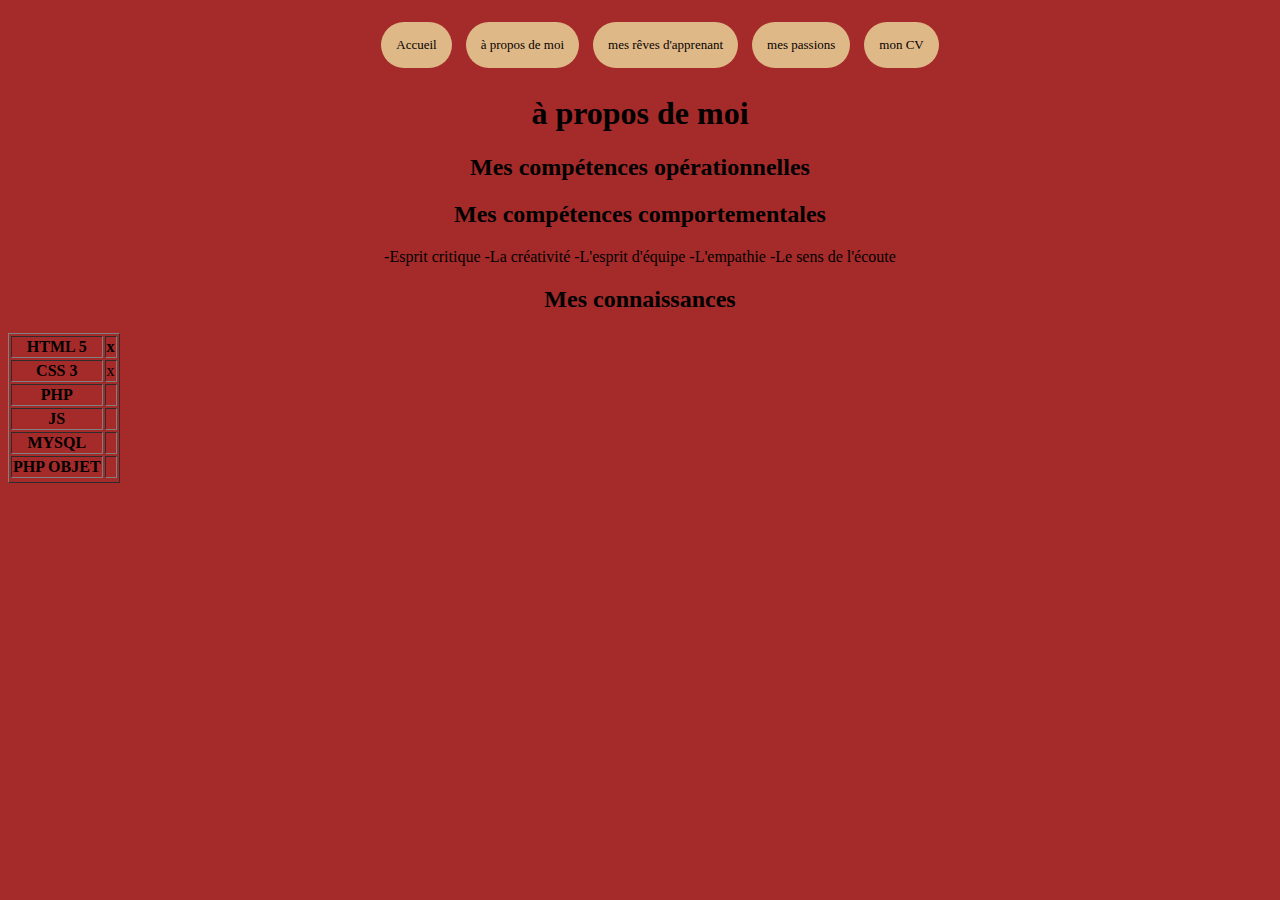
==== about-me.html @ ca465912 "fourth" ====
<!DOCTYPE html>
<html lang="en">
<head>
    <meta charset="UTF-8">
    <meta http-equiv="X-UA-Compatible" content="IE=edge">
    <meta name="viewport" content="width=device-width, initial-scale=1.0">
    <link rel="stylesheet" href="CSS/style.css">
    <title>à propos de moi</title> 

    <body>
 
        <header>
            <nav class="menu-nav">
                <ul>
                  <li class="btn"><a href="index.html">Accueil</a></li>
            
                  <li class="btn"><a href="about-me.html">à propos de moi</a></li>
            
                  <li class="btn"><a href="my-dream.html">mes rêves d'apprenant</a></li>
            
                  <li class="btn"><a href="my-passions.html">mes passions</a></li>
            
                  <li class="btn"><a href="./CV/CV-Christopher Noel.pdf" target="_blank" >mon CV</a></li></ul>
             </nav>

    <h1>à propos de moi</h1>
        <p>       


    </p>
</header>
<section>
        <h2>Mes compétences opérationnelles</h2>
            <p> 

            </p>
        <h2>Mes compétences comportementales</h2>
             <p> 
                -Esprit critique 
                -La créativité
                -L'esprit d'équipe
                -L'empathie 
                -Le sens de l'écoute 
                

            
             </p>
        <h2>Mes connaissances</h2>

    <table border="1">
        
        <thead>
            <tr>
                <th>HTML 5</th>
                <th scope="col">x</th>
            </tr>
        </thead>
        <tbody>
            <tr>
                <th scope="row">CSS 3</th>
                <td>x</td>
            
            <tr>
                <th scope="row">PHP</th>
                <td></td>
            </tr>
        </tbody>
        <tbody>
            <tr>
                <th scope="row">JS</th>
                <td></td>
            </tr>
            <tr>
                <th scope="row">MYSQL</th>
                <td></td>
            </tr>
        </tbody>
        <tbody>
            <tr>
                <th scope="row">PHP OBJET</th>
                <td></td>
            </tr>
            <tr>
                
        </tbody>



    </table>
    
</section>
<footer>
   

                                                    

</footer>
 
</body>
</html>
---- CSS/style.css ----
body{
    background-color: brown;
    text-decoration-color: bisque;
    text-align: center;
}
img{
    width: 50%;
    right: 50%;
     display: inline-block;
    image-orientation: center;
    border-image: none;
    size: "300x300px";

}
nav.menu-nav ul li.btn{
    display: inline-block;

}
nav.menu-nav ul li.btn a{
    border: none;
    background-color: burlywood   ;
    text-decoration: none;
    color: rgb(6, 1, 1);
    padding: 15px;
    text-align: center;
    display: inline-block;
    font-size: 13px;
    margin: 6px 5px;
    border-radius: 2rem;
}
.container{
    display: flex;
}
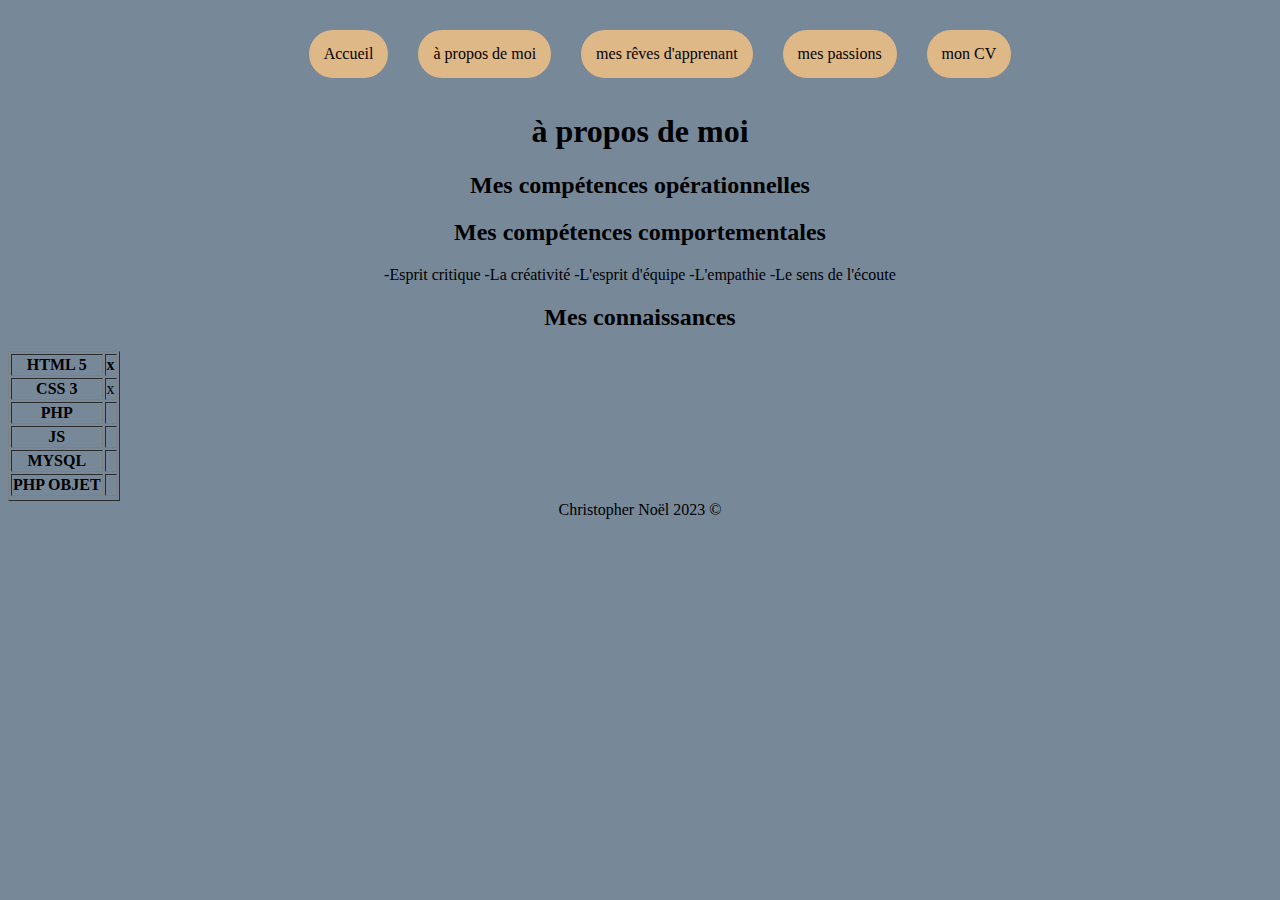
==== commit d8ffaa74: "Fourth" ====
--- a/about-me.html
+++ b/about-me.html
@@ -90,10 +90,7 @@
     
 </section>
 <footer>
-   
-
-                                                    
-
+    Christopher Noël 2023 ©  
 </footer>
  
 </body>
--- a/CSS/style.css
+++ b/CSS/style.css
@@ -1,17 +1,27 @@
 body{
-    background-color: brown;
+    background-color: lightslategrey;
     text-decoration-color: bisque;
     text-align: center;
 }
+.itemA1{ 
+    color: #cea725;
+    font-size: 16px;
+    font-family: cursive;
+    font-style: italic;
+    text-align: left;
+    text-shadow: #434343;
+
+    
+}
 img{
-    width: 50%;
-    right: 50%;
-     display: inline-block;
-    image-orientation: center;
-    border-image: none;
-    size: "300x300px";
+        width: 300px;
+        right: 300px;
+        left: 300px;
+         display: inline-block;
+        image-orientation: left;
+        border-image: none;
+}
 
-}
 nav.menu-nav ul li.btn{
     display: inline-block;
 
@@ -24,14 +34,82 @@
     padding: 15px;
     text-align: center;
     display: inline-block;
-    font-size: 13px;
-    margin: 6px 5px;
-    border-radius: 2rem;
+    font-size: 16px;
+    margin: 14px 13px;
+    border-radius: 15rem;
 }
-.container{
-    display: flex;
+.container2{
+  color: blanchedalmond;
+  font-style: oblique 10deg;
+  flex-direction: row; 
 }
 
+.shadowbox1{
+    text-align: justify;
+    justify-items: center;
+    font-size: larger;
+    color: rgba(10, 0, 0, 0.703);
+    font-style:  italic;
+ width: 40%;
+ left: 0%;
+ right: 0%;
+  border: 1px solid #444;
+  box-shadow: 8px 8px 5px #444;
+  background-image: linear-gradient(180deg, #434343, #762e9a 40%, #ccc);
+ 
+  
+}
+.shadowbox2{
+    text-align: justify;
+    font-size: larger;
+    color: rgba(10, 0, 0, 0.703);
+    font-style:oblique;
+    width:50%;
+    left: 0%;
+    right: 0%;
+  border: 1px solid #444;
+  box-shadow: 8px 8px 5px #444;
+ background-image: linear-gradient(180deg, #434343, #2c59ab 40%, #ccc);
+  flex-flow:wrap;
+  justify-content:space-between
+}
+.shadowbox3{
+    text-align:start;
+font-size: larger;
+    color: rgba(10, 0, 0, 0.703);
+    font-style:oblique;
+    width: 60%;
+    left: 0%;
+    right: 0%;
+  border: 1px solid #444;
+  box-shadow: 8px 8px 5px #444;
+ background-image: linear-gradient(180deg, #434343, #bb2180 40%, #ccc);
+  flex-flow:wrap;
+  justify-content:space-between
+}
+.shadowbox4{
+    font-size: larger;
+    text-align: justify;
+    color: rgba(10, 0, 0, 0.703);
+    font-style:oblique;
+    width: 80%;
+    left: 40%;
+    right: 40%;
+  border: 1px solid #444;
+  box-shadow: 8px 8px 5px #444;
+ background-image: linear-gradient(180deg, #656565, #cea725 40%, #ccc);
+  flex-flow:nowrap;
+  justify-content:space-between ;
+  
+}
+.item{
+    text-align: right;
+    list-style: lower-roman;
+}
+
+    
+
+    
 
 
 
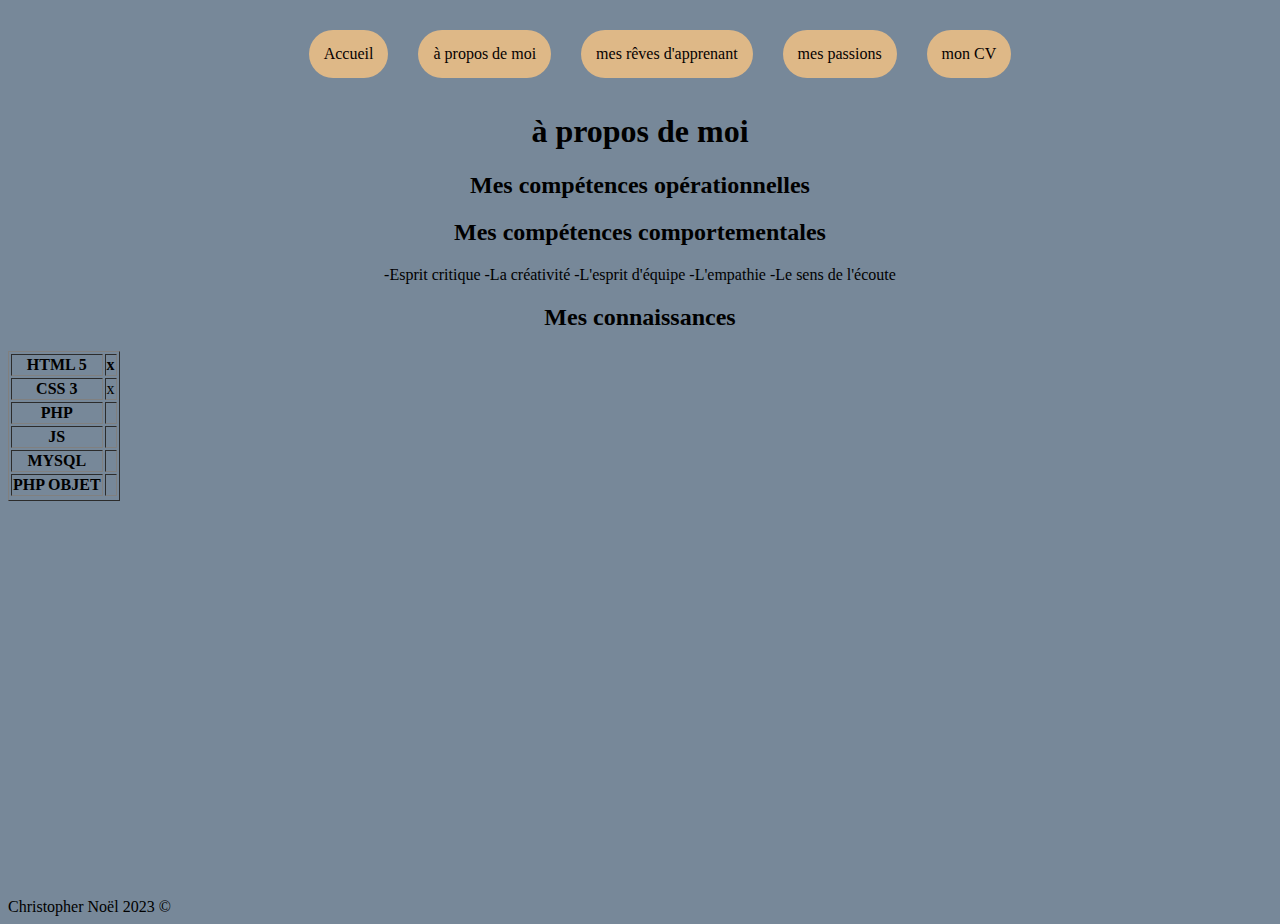
==== commit 1815b722: "five" ====
--- a/about-me.html
+++ b/about-me.html
@@ -20,7 +20,7 @@
             
                   <li class="btn"><a href="my-passions.html">mes passions</a></li>
             
-                  <li class="btn"><a href="./CV/CV-Christopher Noel.pdf" target="_blank" >mon CV</a></li></ul>
+                  <li class="btn"><a href=".//CV/CV-ChristopherNoel.pdf" target="_blank" >mon CV</a></li></ul>
              </nav>
 
     <h1>à propos de moi</h1>
--- a/CSS/style.css
+++ b/CSS/style.css
@@ -2,28 +2,53 @@
     background-color: lightslategrey;
     text-decoration-color: bisque;
     text-align: center;
+    min-height: 100vh;
+    position: relative;
+   
 }
-.itemA1{ 
+
+footer{
+    display: flex ;
+    position: absolute;
+    bottom: 0px;
+    text-align: center;
+}
+
+@media screen and (max-width:995px){
+.menu-nav{
+    display: none;
+
+}
+
+}
+.itemI1{ 
+    
     color: #cea725;
     font-size: 16px;
     font-family: cursive;
     font-style: italic;
-    text-align: left;
+    max-width: 720px;
+    margin: auto;
     text-shadow: #434343;
+}
+.itemI2{
+    color: #171201;
+    font-style: oblique italic;
 
-    
+
 }
 img{
         width: 300px;
-        right: 300px;
-        left: 300px;
+        height: 300px;
          display: inline-block;
-        image-orientation: left;
+        image-orientation: center;
         border-image: none;
 }
 
 nav.menu-nav ul li.btn{
     display: inline-block;
+    height: auto;
+    
 
 }
 nav.menu-nav ul li.btn a{
@@ -56,8 +81,6 @@
   border: 1px solid #444;
   box-shadow: 8px 8px 5px #444;
   background-image: linear-gradient(180deg, #434343, #762e9a 40%, #ccc);
- 
-  
 }
 .shadowbox2{
     text-align: justify;
@@ -102,10 +125,31 @@
   justify-content:space-between ;
   
 }
-.item{
-    text-align: right;
-    list-style: lower-roman;
+.contenuP{
+    text-align: center;
+    inline-size:auto;
+    padding-left: auto;
+    color:burlywood;
+    
+    
 }
+.Football{
+    display: flex;
+    height: 300px;
+    width: 300px;
+   
+}
+.Football2{
+    float: left;
+    align-items:center;
+    text-align:center;
+    display: flex;
+    width: 70%;
+
+}
+
+
+
 
     
 
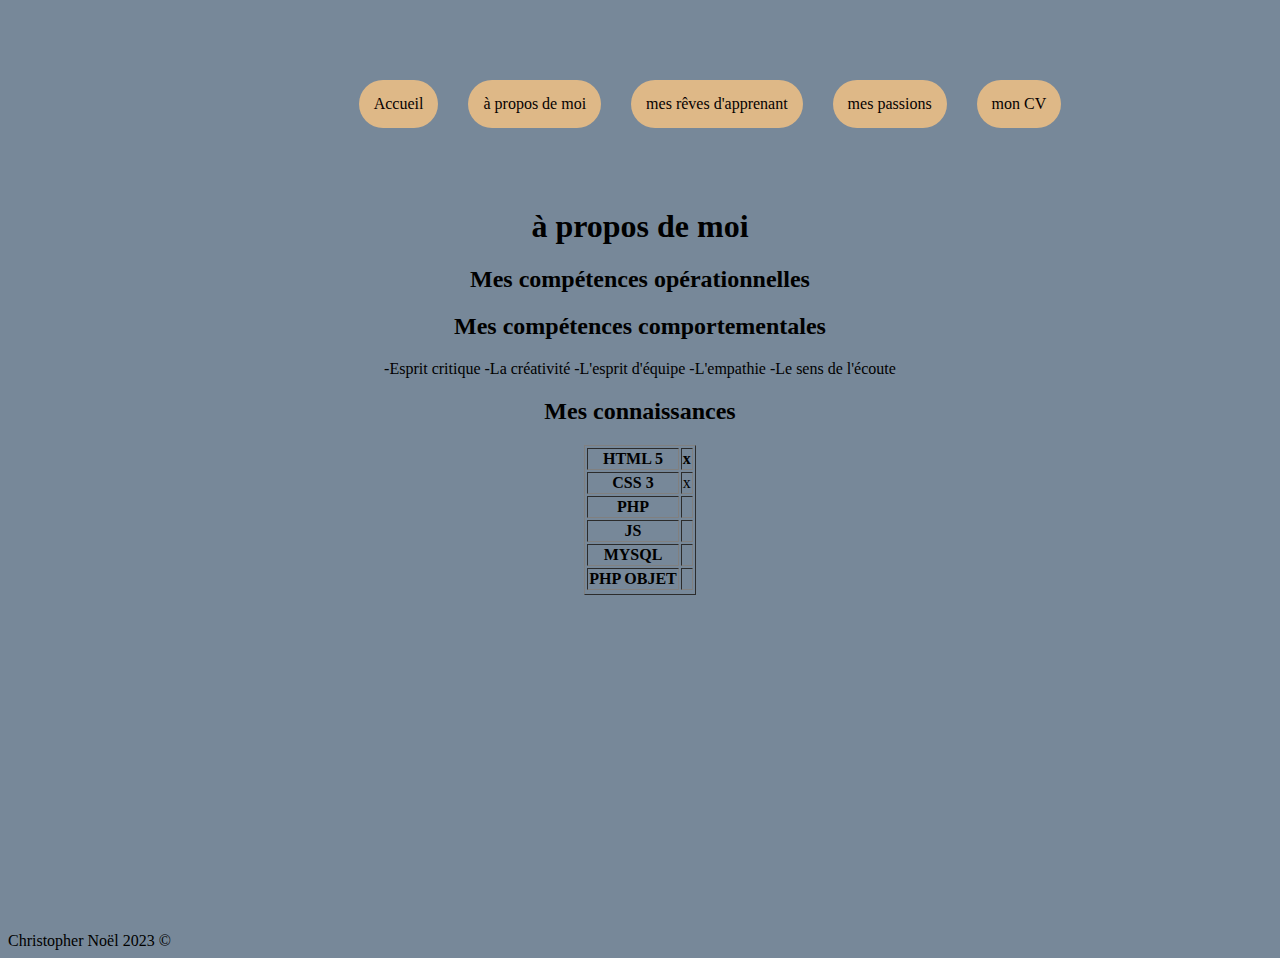
==== commit 7d28b22d: "five news" ====
--- a/about-me.html
+++ b/about-me.html
@@ -31,9 +31,9 @@
 </header>
 <section>
         <h2>Mes compétences opérationnelles</h2>
-            <p> 
+         <p> 
 
-            </p>
+        </p>
         <h2>Mes compétences comportementales</h2>
              <p> 
                 -Esprit critique 
@@ -41,10 +41,7 @@
                 -L'esprit d'équipe
                 -L'empathie 
                 -Le sens de l'écoute 
-                
-
-            
-             </p>
+            </p>
         <h2>Mes connaissances</h2>
 
     <table border="1">
--- a/CSS/style.css
+++ b/CSS/style.css
@@ -12,15 +12,30 @@
     position: absolute;
     bottom: 0px;
     text-align: center;
-}
-
-@media screen and (max-width:995px){
-.menu-nav{
-    display: none;
 
 }
 
+   
+
+nav.menu-nav ul li.btn{
+    display: inline-block;
+    height: auto;}
+
+.menu-nav{
+    
+    margin: 50px;
+    display: flex;
+    justify-content: center;
+    width: 100%;
+    box-sizing: border-box;
+
 }
+
+    
+
+    
+
+
 .itemI1{ 
     
     color: #cea725;
@@ -73,11 +88,11 @@
     text-align: justify;
     justify-items: center;
     font-size: larger;
-    color: rgba(10, 0, 0, 0.703);
+    color: rgba(1, 14, 1, 0.703);
     font-style:  italic;
- width: 40%;
- left: 0%;
- right: 0%;
+  width: 40%;
+  left: 0%;
+  right: 0%;
   border: 1px solid #444;
   box-shadow: 8px 8px 5px #444;
   background-image: linear-gradient(180deg, #434343, #762e9a 40%, #ccc);
@@ -85,32 +100,32 @@
 .shadowbox2{
     text-align: justify;
     font-size: larger;
-    color: rgba(10, 0, 0, 0.703);
+    color: rgba(250, 194, 64, 0.703);
     font-style:oblique;
     width:50%;
     left: 0%;
     right: 0%;
   border: 1px solid #444;
   box-shadow: 8px 8px 5px #444;
- background-image: linear-gradient(180deg, #434343, #2c59ab 40%, #ccc);
+  background-image: linear-gradient(180deg, #434343, #2c59ab 40%, #ccc);
   flex-flow:wrap;
   justify-content:space-between
 }
 .shadowbox3{
     text-align:start;
-font-size: larger;
-    color: rgba(10, 0, 0, 0.703);
+    font-size: larger;
+    color: rgba(16, 13, 1, 0.703);
     font-style:oblique;
     width: 60%;
     left: 0%;
     right: 0%;
-  border: 1px solid #444;
-  box-shadow: 8px 8px 5px #444;
- background-image: linear-gradient(180deg, #434343, #bb2180 40%, #ccc);
-  flex-flow:wrap;
-  justify-content:space-between
+    border: 1px solid #444;
+   box-shadow: 8px 8px 5px #444;
+   background-image: linear-gradient(180deg, #434343, #bb2180 40%, #ccc);
+   flex-flow:wrap;
+   justify-content:space-between
 }
-.shadowbox4{
+.shadowbox4{ 
     font-size: larger;
     text-align: justify;
     color: rgba(10, 0, 0, 0.703);
@@ -118,35 +133,37 @@
     width: 80%;
     left: 40%;
     right: 40%;
-  border: 1px solid #444;
-  box-shadow: 8px 8px 5px #444;
- background-image: linear-gradient(180deg, #656565, #cea725 40%, #ccc);
-  flex-flow:nowrap;
-  justify-content:space-between ;
+    border: 1px solid #444;
+    box-shadow: 8px 8px 5px #444;
+    background-image: linear-gradient(180deg, #656565, #cea725 40%, #ccc);
+    flex-flow:nowrap;
+    justify-content:space-between ;
   
 }
-.contenuP{
-    text-align: center;
-    inline-size:auto;
+.Passion1{
+    text-align: left;
     padding-left: auto;
     color:burlywood;
-    
-    
+    font-style: oblique ;
+    font-size: 14px;
+    background-image: 300px;
 }
-.Football{
-    display: flex;
-    height: 300px;
-    width: 300px;
-   
+
+.passions2{
+    margin: auto;
+    text-align: right;
+    padding-left: auto;
+    color:burlywood;
+    font-style: oblique ;
+    font-size: 14px;
+    background-image: 300px;
 }
-.Football2{
-    float: left;
-    align-items:center;
-    text-align:center;
-    display: flex;
-    width: 70%;
+table{
+    margin: auto;
+}
 
-}
+
+
 
 
 
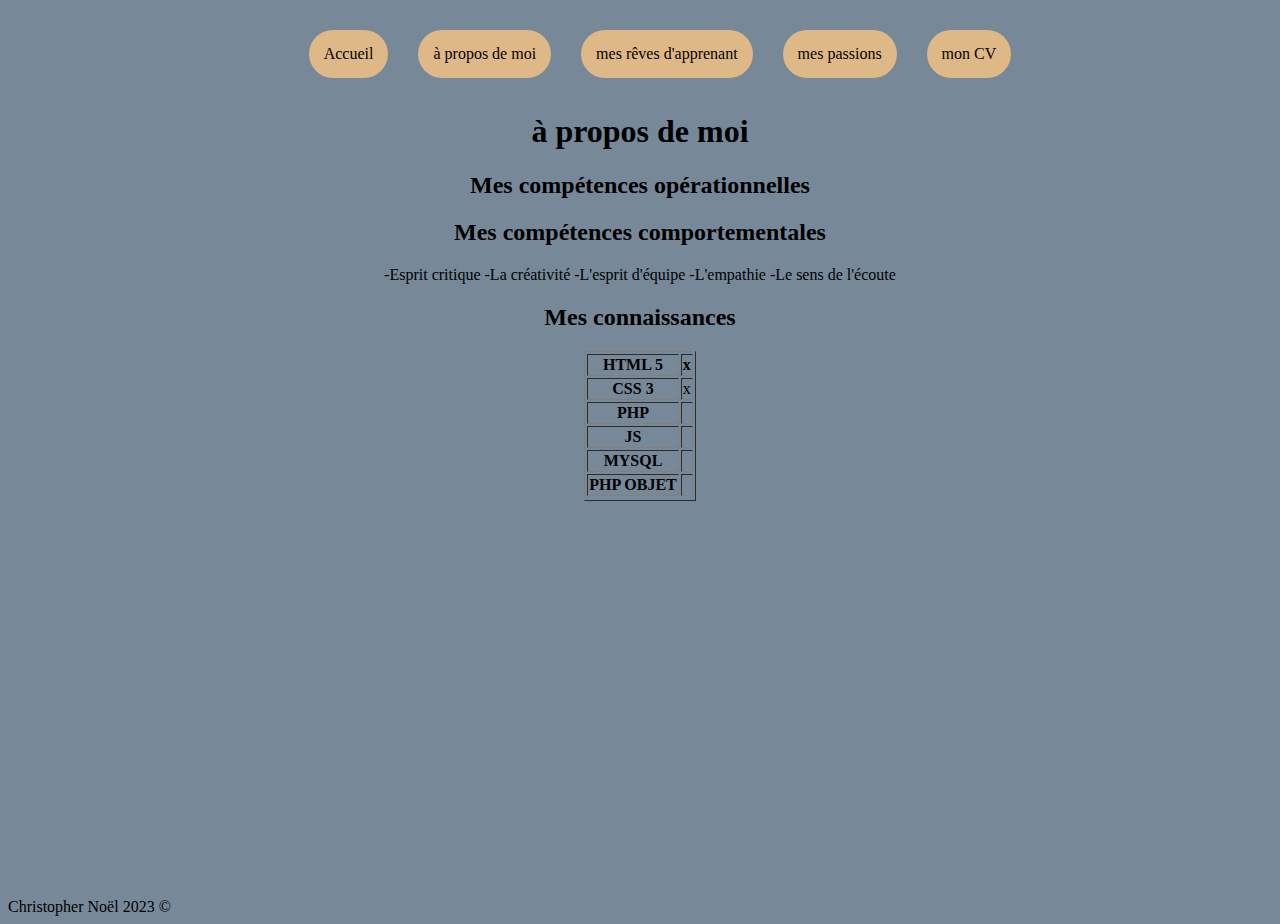
==== commit e9093a6b: "FiveV6" ====
--- a/about-me.html
+++ b/about-me.html
@@ -1,6 +1,7 @@
 <!DOCTYPE html>
 <html lang="en">
 <head>
+    <meta name="description" content="SITEPT">
     <meta charset="UTF-8">
     <meta http-equiv="X-UA-Compatible" content="IE=edge">
     <meta name="viewport" content="width=device-width, initial-scale=1.0">
@@ -20,28 +21,29 @@
             
                   <li class="btn"><a href="my-passions.html">mes passions</a></li>
             
-                  <li class="btn"><a href=".//CV/CV-ChristopherNoel.pdf" target="_blank" >mon CV</a></li></ul>
+                  <li class="btn"><a href=".//CV/CV-ChristopherNoel.pdf" target="_blank" >mon CV</a></li>
+                </ul>
              </nav>
 
     <h1>à propos de moi</h1>
         <p>       
 
 
-    </p>
+        </p>
 </header>
 <section>
         <h2>Mes compétences opérationnelles</h2>
-         <p> 
+          <p> 
 
         </p>
-        <h2>Mes compétences comportementales</h2>
-             <p> 
-                -Esprit critique 
-                -La créativité
-                -L'esprit d'équipe
-                -L'empathie 
-                -Le sens de l'écoute 
-            </p>
+            <h2>Mes compétences comportementales</h2>
+                <p> 
+                    -Esprit critique 
+                    -La créativité
+                    -L'esprit d'équipe
+                    -L'empathie 
+                    -Le sens de l'écoute 
+                </p>
         <h2>Mes connaissances</h2>
 
     <table border="1">
--- a/CSS/style.css
+++ b/CSS/style.css
@@ -14,26 +14,23 @@
     text-align: center;
 
 }
-
+nav.menu-nav ul li.btn a{
+    border: none;
+    background-color: burlywood   ;
+    text-decoration: none;
+    color: rgb(6, 1, 1);
+    padding: 15px;
+    text-align: center;
+    display: inline-block;
+    font-size: 16px;
+    margin: 14px 13px;
+    border-radius: 15rem;
+}
    
 
 nav.menu-nav ul li.btn{
     display: inline-block;
     height: auto;}
-
-.menu-nav{
-    
-    margin: 50px;
-    display: flex;
-    justify-content: center;
-    width: 100%;
-    box-sizing: border-box;
-
-}
-
-    
-
-    
 
 
 .itemI1{ 
@@ -53,8 +50,7 @@
 
 }
 img{
-        width: 300px;
-        height: 300px;
+       
          display: inline-block;
         image-orientation: center;
         border-image: none;
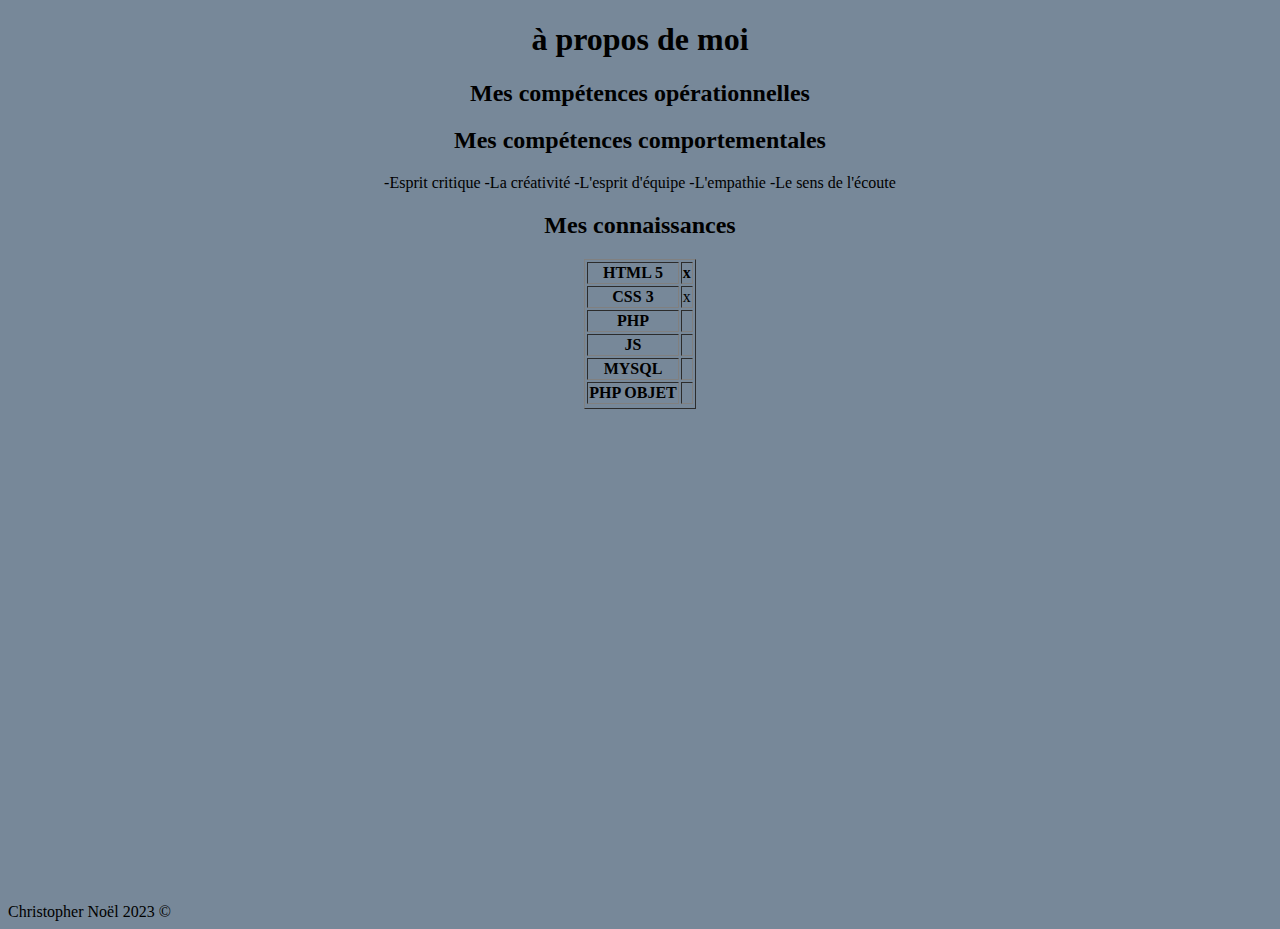
==== commit 20c82ecc: "sixV2" ====
--- a/about-me.html
+++ b/about-me.html
@@ -32,10 +32,10 @@
         </p>
 </header>
 <section>
-        <h2>Mes compétences opérationnelles</h2>
+    <h2>Mes compétences opérationnelles</h2>
           <p> 
 
-        </p>
+         </p>
             <h2>Mes compétences comportementales</h2>
                 <p> 
                     -Esprit critique 
--- a/CSS/style.css
+++ b/CSS/style.css
@@ -14,6 +14,7 @@
     text-align: center;
 
 }
+
 nav.menu-nav ul li.btn a{
     border: none;
     background-color: burlywood   ;
@@ -26,7 +27,10 @@
     margin: 14px 13px;
     border-radius: 15rem;
 }
-   
+  
+.menu-nav{
+    display: none;
+}
 
 nav.menu-nav ul li.btn{
     display: inline-block;
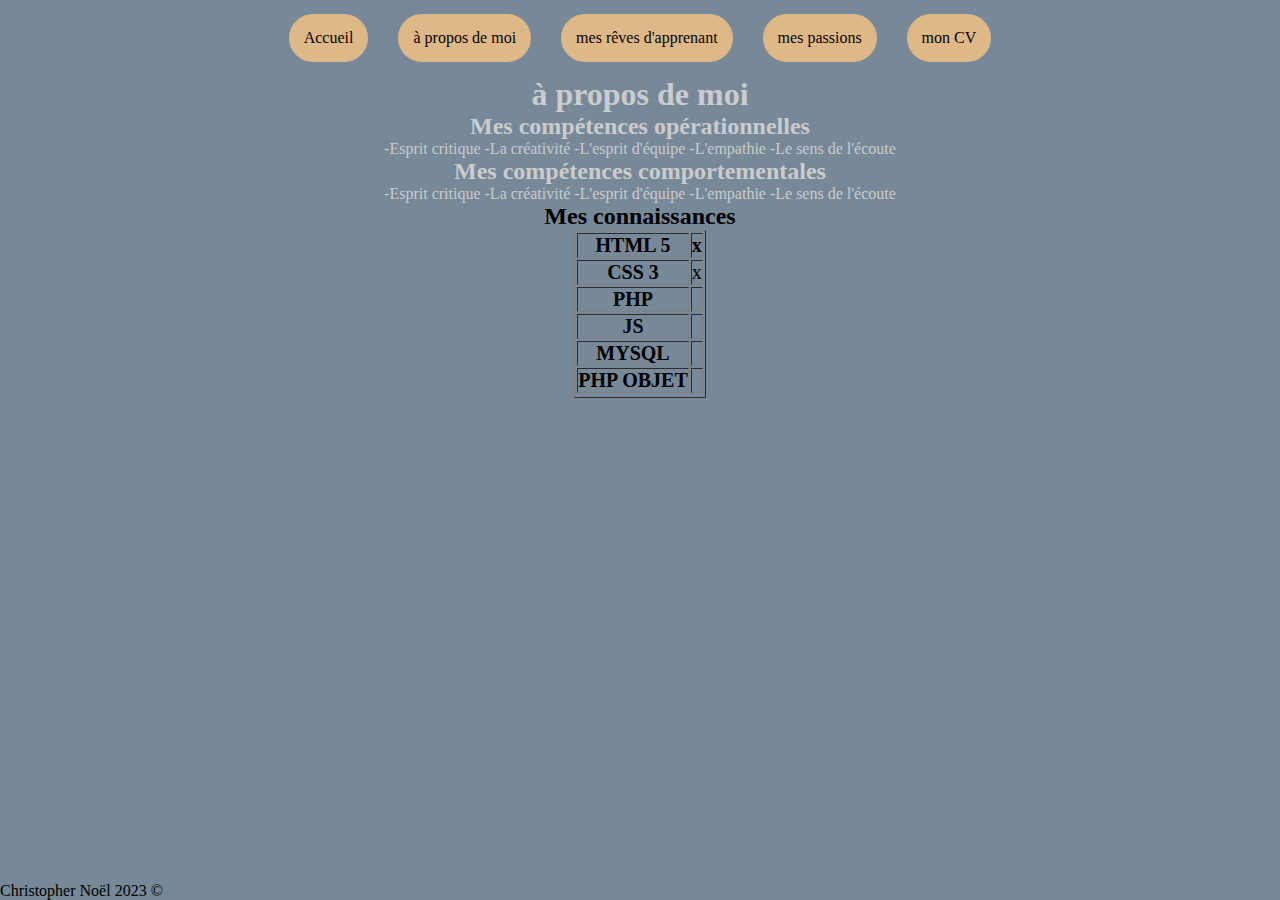
==== commit 12a027a8: "modification CSS" ====
--- a/about-me.html
+++ b/about-me.html
@@ -25,16 +25,21 @@
                 </ul>
              </nav>
 
-    <h1>à propos de moi</h1>
-        <p>       
-
-
-        </p>
+    
+      
 </header>
 <section>
-    <h2>Mes compétences opérationnelles</h2>
+<div class="Me">
+
+    <h1>à propos de moi</h1> 
+
+      <h2>Mes compétences opérationnelles</h2>
           <p> 
-
+            -Esprit critique 
+            -La créativité
+            -L'esprit d'équipe
+            -L'empathie 
+            -Le sens de l'écoute 
          </p>
             <h2>Mes compétences comportementales</h2>
                 <p> 
@@ -44,6 +49,7 @@
                     -L'empathie 
                     -Le sens de l'écoute 
                 </p>
+    </div>       
         <h2>Mes connaissances</h2>
 
     <table border="1">
--- a/CSS/style.css
+++ b/CSS/style.css
@@ -1,3 +1,14 @@
+*{
+    margin: 0;
+    padding:0;
+    box-sizing: border-box; 
+}
+.prenom{
+    font-family: cursive;
+    font-size: 18px;
+    color:whitesmoke
+}
+
 body{
     background-color: lightslategrey;
     text-decoration-color: bisque;
@@ -13,6 +24,27 @@
     bottom: 0px;
     text-align: center;
 
+}
+@media screen and (max-width: 900px){
+    
+     .itemI1{
+        display: flex;
+        padding:auto;
+    
+     }
+} 
+@media screen and (max-width:900px) {
+    footer{
+        display: block;
+        position: relative;
+       padding: auto;
+       margin: auto;
+    }
+}
+@media screen and (max-width:900px){
+    .containerbox{
+        display: flex;
+    }
 }
 
 nav.menu-nav ul li.btn a{
@@ -28,9 +60,7 @@
     border-radius: 15rem;
 }
   
-.menu-nav{
-    display: none;
-}
+
 
 nav.menu-nav ul li.btn{
     display: inline-block;
@@ -39,8 +69,8 @@
 
 .itemI1{ 
     
-    color: #cea725;
-    font-size: 16px;
+    color:whitesmoke;
+    font-size: 18px;
     font-family: cursive;
     font-style: italic;
     max-width: 720px;
@@ -87,9 +117,9 @@
 .shadowbox1{
     text-align: justify;
     justify-items: center;
-    font-size: larger;
+    font-size: 20px;
     color: rgba(1, 14, 1, 0.703);
-    font-style:  italic;
+    font-style: oblique;
   width: 40%;
   left: 0%;
   right: 0%;
@@ -99,9 +129,9 @@
 }
 .shadowbox2{
     text-align: justify;
-    font-size: larger;
-    color: rgba(250, 194, 64, 0.703);
-    font-style:oblique;
+    font-size: 20px;
+    color: rgba(9, 6, 0, 0.703);
+    font-style:oblique ;
     width:50%;
     left: 0%;
     right: 0%;
@@ -112,10 +142,10 @@
   justify-content:space-between
 }
 .shadowbox3{
-    text-align:start;
-    font-size: larger;
+    text-align:justify;
+    font-size: 20px;
     color: rgba(16, 13, 1, 0.703);
-    font-style:oblique;
+    font-style:oblique ;
     width: 60%;
     left: 0%;
     right: 0%;
@@ -126,7 +156,7 @@
    justify-content:space-between
 }
 .shadowbox4{ 
-    font-size: larger;
+    font-size: 20px;
     text-align: justify;
     color: rgba(10, 0, 0, 0.703);
     font-style:oblique;
@@ -140,12 +170,14 @@
     justify-content:space-between ;
   
 }
-.Passion1{
+.contenuP1{
+    
     text-align: left;
     padding-left: auto;
-    color:burlywood;
+    font-family: 'Segoe UI', Tahoma, Geneva, Verdana, sans-serif;
+    font-size: 18px;
+     color:black;
     font-style: oblique ;
-    font-size: 14px;
     background-image: 300px;
 }
 
@@ -153,13 +185,22 @@
     margin: auto;
     text-align: right;
     padding-left: auto;
-    color:burlywood;
+    font-size: 14px;
+     color:black;
     font-style: oblique ;
-    font-size: 14px;
     background-image: 300px;
 }
 table{
     margin: auto;
+    right: 15px;
+    font-size: 20px;
+}
+.Me{
+    font-size: 20px;
+    color: #ccc;
+    font-family: cursive;
+    font-size: 16px;
+
 }
 
 
